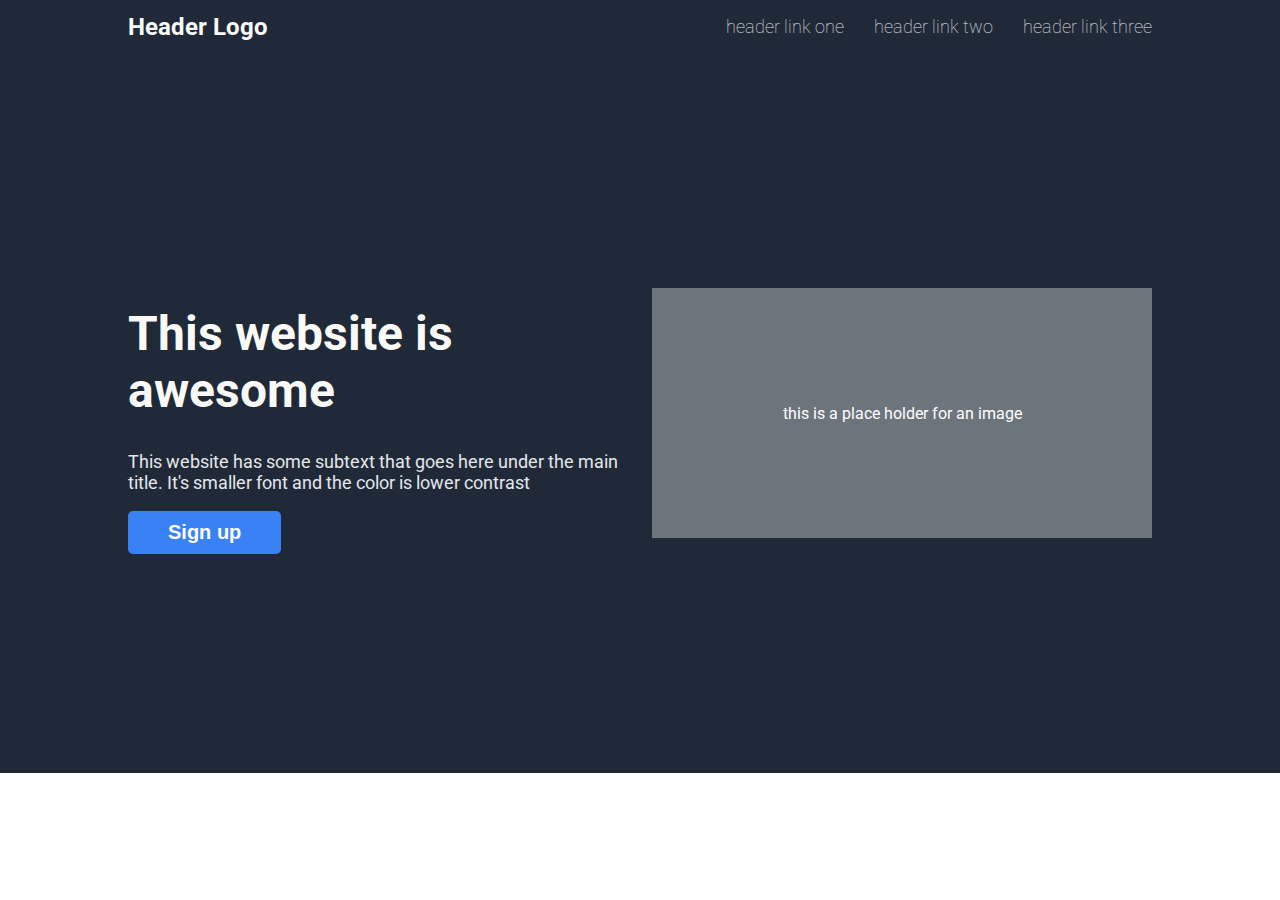
==== landing-page/index.html @ 1401b02a "First section of the project finished" ====
<!DOCTYPE html>
<html lang="en">
<head>
    <meta charset="UTF-8">
    <meta name="viewport" content="width=device-width, initial-scale=1.0">
    <link rel="preconnect" href="https://fonts.googleapis.com">
    <link rel="preconnect" href="https://fonts.gstatic.com" crossorigin>
    <link href="https://fonts.googleapis.com/css2?family=Roboto&display=swap" rel="stylesheet">
    <link rel="stylesheet" href="styles.css">
    <title>The Odin Project Landing Page</title>
</head>
<body>
    <main>
        <nav>
            <div class="nav-logo">
                Header Logo
            </div>
            <ul class="nav-links">
                <li>header link one</li>
                <li>header link two</li>
                <li>header link three</li>
            </ul>
        </nav>
        <header>
            <div class="left-container">
                <h1 id="title">This website is awesome</h1>
                <p id="description">This website has some subtext that goes here under the main title. It's smaller font and the color is lower contrast</p>
                <button id="submit">Sign up</button>
            </div>
            <div class="right-container">
                <div class="img">this is a place holder for an image</div>
            </div>
        </header>
    </main>
</body>
</html>
---- landing-page/styles.css ----
body{
    margin: 0;
    padding: 0;
    font-family: 'Roboto', sans-serif;
}
main{
    background-color: #1F2937;
}
nav{
    width: 80%;
    margin: auto;
    display: flex;
    justify-content: space-between;
    align-items: center;
}
.nav-logo{
    font-size: 24px;
    color: #F9FAF8;
    font-weight: bolder;
}
.nav-links{
    display: flex;
    gap: 30px;
    list-style: none;
}
.nav-links li{
    font-size: 18px;
    color: #E5E7EB;
    font-weight: lighter;
}
header{
    display: flex;
    justify-content: space-between;
    align-items: center;
    height: 80vh;
    width: 80%;
    margin: 0 auto;
}
header .left-container{
    width: 500px;
}
header .left-container #title{
    font-size: 48px;
    font-weight: bolder;
    color: #F9FAF8;
}
header .left-container #description{
    font-size: 18px;
    color: #E5E7EB;
}
header .left-container button{
    padding: 10px 40px;
    font-weight: bolder;
    font-size: 20px;
    color: #FFFFFF;
    background-color: #3882f6;
    border-style: none;
    border-radius: 5px;
}
header .right-container .img{
    display: flex;
    justify-content: center;
    align-items: center;
    color: #ffffff;
    background-color: #6c747c;
    width: 500px;
    height: 250px;
}
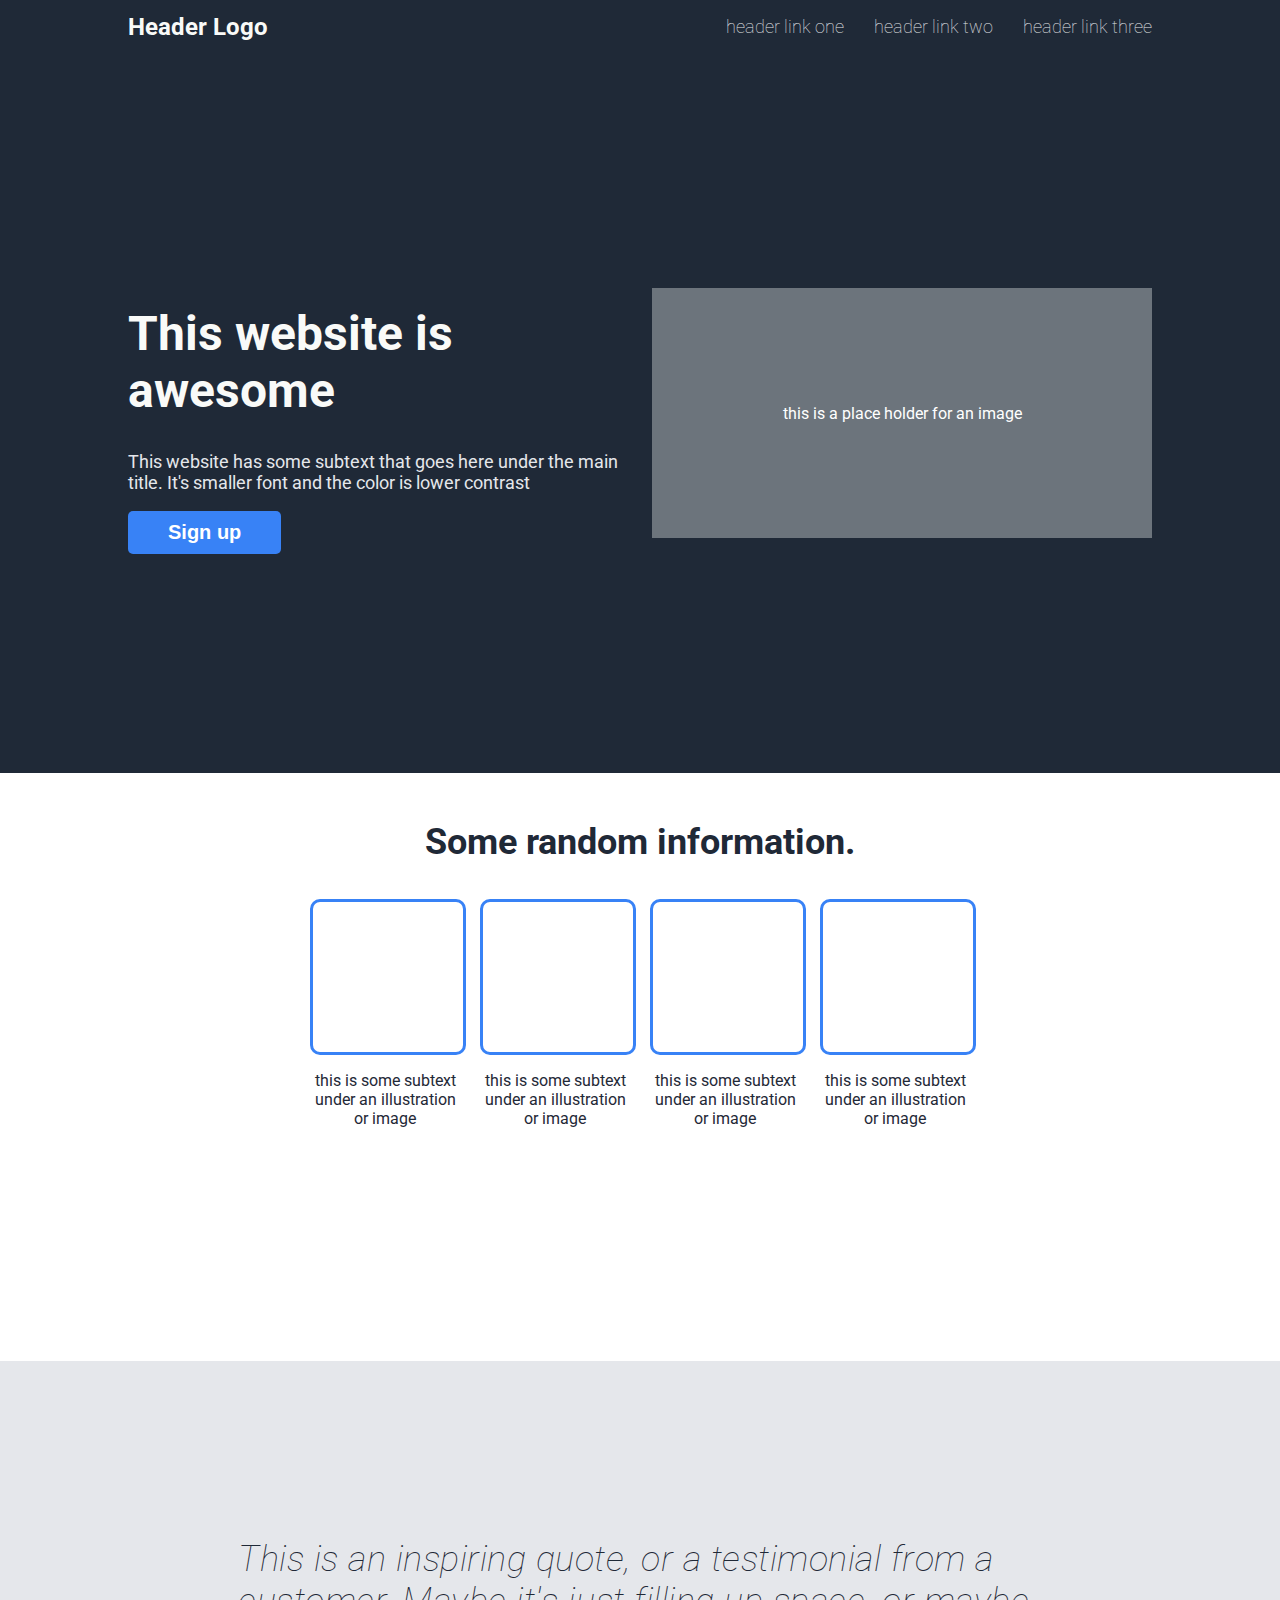
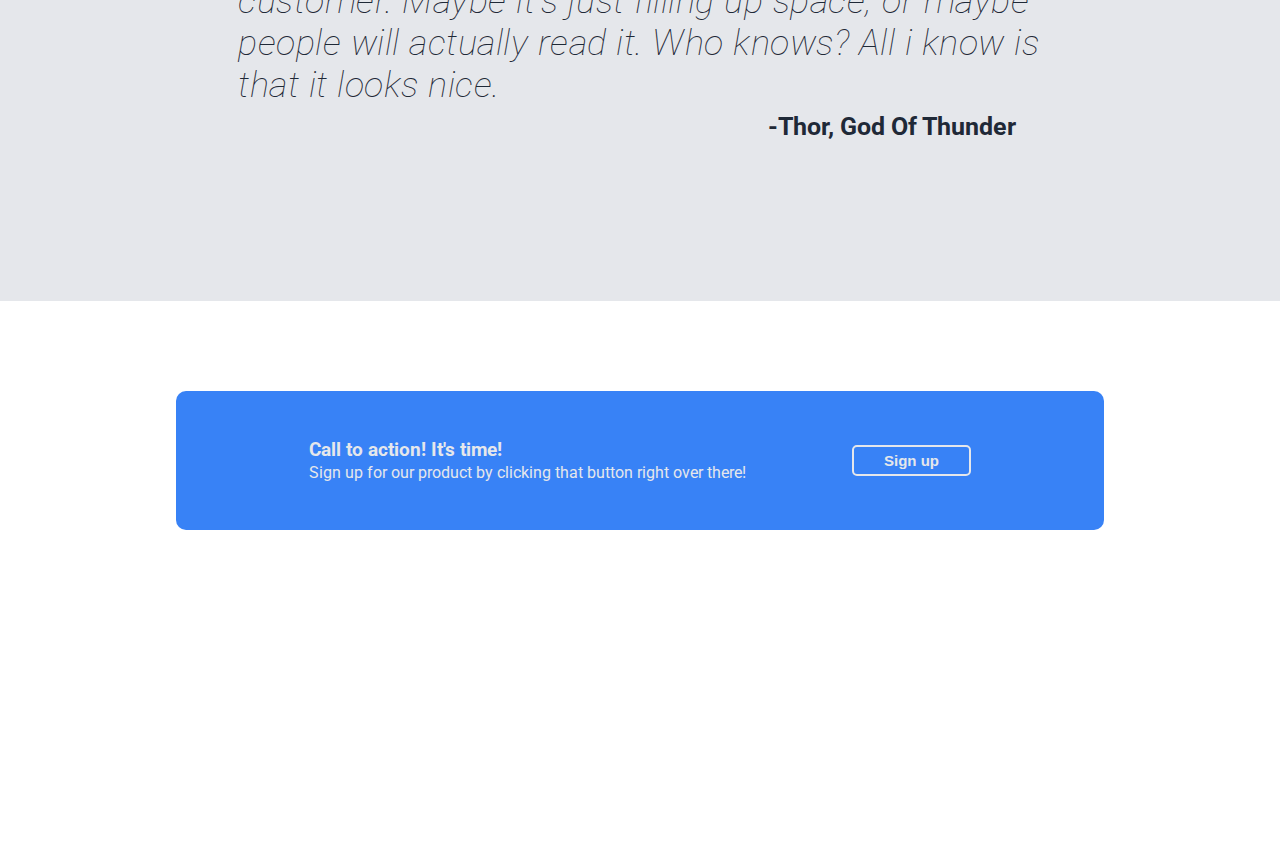
==== commit 9dca34c2: "'Call to action' section finished" ====
--- a/landing-page/index.html
+++ b/landing-page/index.html
@@ -32,5 +32,45 @@
             </div>
         </header>
     </main>
+    <section class="random__info">
+        <h3 class="random__info-title">Some random information.</h3>
+        <div class="container">
+            <div class="box-container">
+                <div class="box"></div>
+                <p class="subtext">this is some subtext under an illustration or image</p>
+            </div>
+            <div class="box-container">
+                <div class="box"></div>
+                <p class="subtext">this is some subtext under an illustration or image</p>
+            </div>
+            <div class="box-container">
+                <div class="box"></div>
+                <p class="subtext">this is some subtext under an illustration or image</p>
+            </div>
+            <div class="box-container">
+                <div class="box"></div>
+                <p class="subtext">this is some subtext under an illustration or image</p>
+            </div>
+        </div>
+    </section>
+    <section class="quote-section">
+        <blockquote>
+            <p><i>This is an inspiring quote, or a testimonial from a customer. Maybe it's just filling up space, or maybe people will actually read it. Who knows? All i know is that it looks nice.</i></p>
+        </blockquote>
+        <figcaption>
+            -Thor, God Of Thunder
+        </figcaption>
+    </section>
+    <section class="call-to-action">
+        <div class="call-to-action__container">
+            <div class="left-section">
+                <h3>Call to action! It's time!</h3>
+                <p>Sign up for our product by clicking that button right over there!</p>
+            </div>
+            <div class="right-section">
+                <button type="submit">Sign up</button>
+            </div>
+        </div>
+    </section>
 </body>
 </html>--- a/landing-page/styles.css
+++ b/landing-page/styles.css
@@ -65,4 +65,83 @@
     background-color: #6c747c;
     width: 500px;
     height: 250px;
-}+}
+
+.random__info{
+    height: 60vh;
+}
+.random__info .random__info-title{
+    text-align: center;
+    font-size: 36px;
+    font-weight: bolder;
+    color: #1F2937;
+    margin-top: 3rem;
+}
+.random__info .container .box-container{
+    width: 150px;
+    height: 150px;
+    text-align: center;
+    color: #1F2937;;
+}
+.random__info .container .box{
+    width: 150px;
+    height: 150px;
+    border: 3px solid #3882f6;
+    border-radius: 10px;
+}
+.random__info .container{
+    display: flex;
+    justify-content: center;
+    align-items: center;
+    gap: 20px;
+}
+
+.quote-section{
+    height: 60vh;
+    background-color: #E5E7EB;
+    display: flex;
+    flex-direction: column;
+    justify-content: center;
+    align-items: center;
+}
+.quote-section p{
+    width: 67%;
+    margin: 0 auto;
+    font-size: 36px;
+    font-weight: lighter;
+    letter-spacing: 0.5px;
+    color: #1f2937;
+}
+.quote-section figcaption{
+    width: 40%;
+    color: #1f2937;
+    margin-top: -10px;
+    font-size: 25px;
+    font-weight: bolder;
+    align-self: flex-end;
+}
+
+.call-to-action{
+    height: 50vh;
+}
+.call-to-action__container{
+    color: #E5E7EB;
+    background-color: #3882f6;
+    width: 60%;
+    border-radius: 10px;
+    display: flex;
+    justify-content: space-around;
+    align-items: center;
+    margin: 7% auto;
+    padding: 40px 80px;
+    line-height: 3px;
+}
+.call-to-action__container .right-section button{
+    padding: 5px 30px;
+    border-radius: 5px;
+    border: 2px solid #E5E7EB;
+    color: #E5E7EB;
+    background-color: #3882f6;
+    font-size: 15px;
+    font-weight: bolder;
+}
